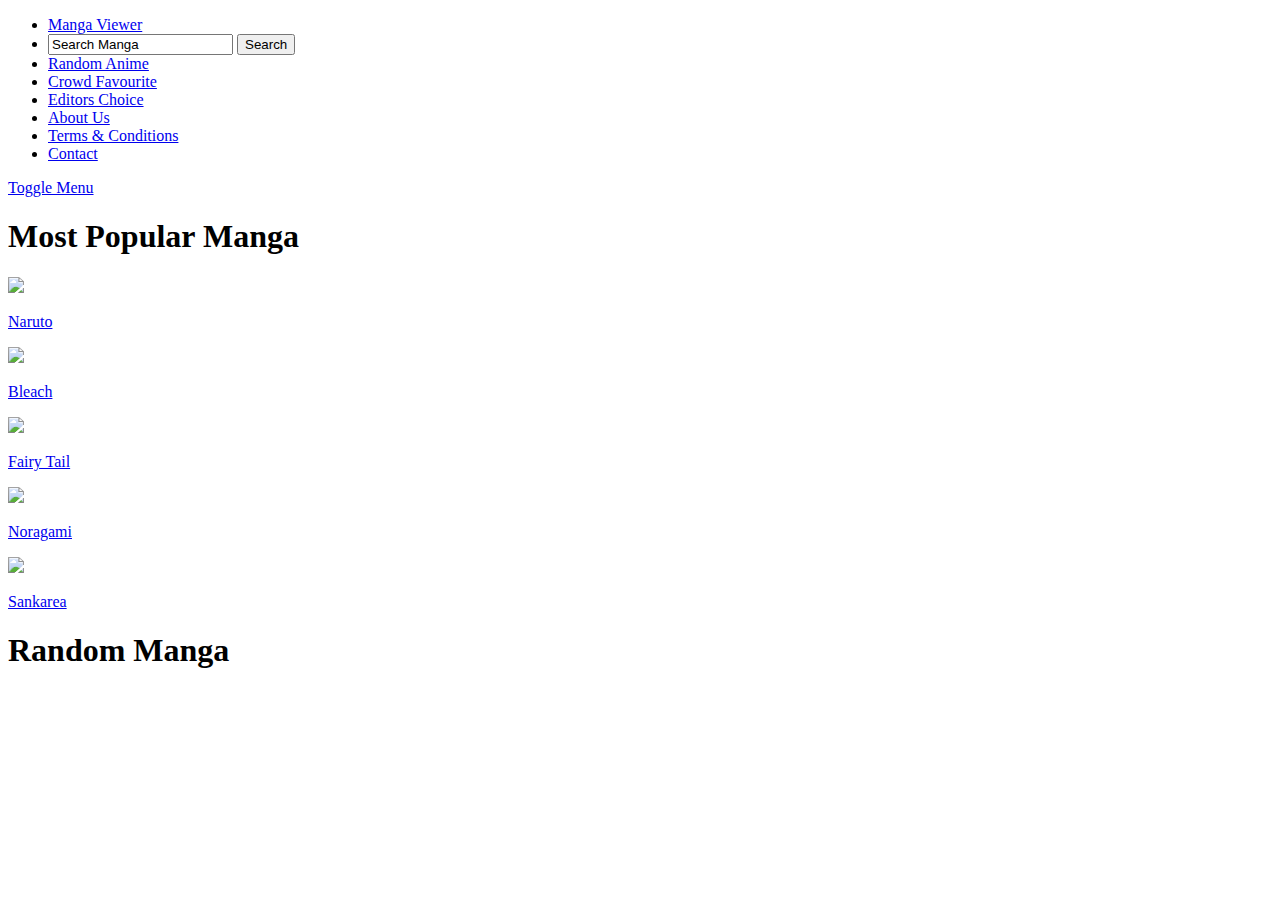
==== index.html @ 920236c3 "added main page" ====
<!DOCTYPE html>
<html lang="en">

<head>

    <meta charset="utf-8">
    <meta http-equiv="X-UA-Compatible" content="IE=edge">
    <meta name="viewport" content="width=device-width, initial-scale=1">
    <meta name="description" content="">
    <meta name="author" content="">

    <title>Simple Sidebar - Start Bootstrap Template</title>

    <!-- Bootstrap Core CSS -->
    <link href="css/bootstrap.min.css" rel="stylesheet">

    <!-- Custom CSS -->
    <link href="css/simple-sidebar.css" rel="stylesheet">
    <link href="css/cover.css" rel="stylesheet">

	<!-- Required Scripts for Manga engine -->
	<script src="js/search.js"></script>
	
    <!-- HTML5 Shim and Respond.js IE8 support of HTML5 elements and media queries -->
    <!-- WARNING: Respond.js doesn't work if you view the page via file:// -->
    <!--[if lt IE 9]>
        <script src="https://oss.maxcdn.com/libs/html5shiv/3.7.0/html5shiv.js"></script>
        <script src="https://oss.maxcdn.com/libs/respond.js/1.4.2/respond.min.js"></script>
    <![endif]-->

</head>

<body>

    <div id="wrapper">

        <!-- Sidebar -->
        <div id="sidebar-wrapper">
            <ul class="sidebar-nav">
                <li class="sidebar-brand">
                    <a href="index.html">
                        Manga Viewer
                    </a>
                </li>
                <li>
                    <form role="form">
						<div class="form-group">
							  <input type="text" class="form-control" id="search_m" value="Search Manga">
							  <button type="button" class="btn btn-success" onClick="Search()">Search</button>
						</div>
					</form>

                </li>
                <li>
                    <a href="#">Random Anime</a>
                </li>
                <li>
                    <a href="#">Crowd Favourite</a>
                </li>
                <li>
                    <a href="#">Editors Choice</a>
                </li>
                <li>
                    <a href="#">About Us</a>
                </li>
                <li>
                    <a href="#">Terms & Conditions</a>
                </li>
                <li>
                    <a href="#">Contact</a>
                </li>
            </ul>
        </div>
        <!-- /#sidebar-wrapper -->

        <!-- Page Content -->
        <div id="page-content-wrapper">
            <div class="container-fluid">
                <div class="row">
                    <div class="col-lg-12">
					    <a href="#menu-toggle" class="btn btn-default" id="menu-toggle">Toggle Menu</a>
						<div id="front">
							<div id="popular">
								<h1> Most Popular Manga </h1>
								<div class="wrapper">
									<a href="pages/manga.html?fname=Naruto&id=4e70ea03c092255ef70046f0">
										<img href="pages/manga.html?fname=Naruto&id=4e70ea03c092255ef70046f0" id="most_pop_manga" class="img-thumbnail" src="http://cdn.mangaeden.com/mangasimg/200x/d1/d1cd664cefc4d19ec99603983d4e0b934e8bce91c3fccda3914ac029.png">
										<p class="desc_content" > Naruto </p>
									</a>
								</div>
								<div class="wrapper">
									<a href="pages/manga.html?fname=Bleach&id=4e70e9efc092255ef7004274">
										<img id="most_pop_manga" class="img-thumbnail" src="http://cdn.mangaeden.com/mangasimg/200x/99/99af14772b89d87e6f3deb7d6b174537908a3fc5e7cc7eb6fbf92a68.jpg">
										<p class="desc_content"> Bleach </p>
									</a>
								</div>
								<div class="wrapper">
									<a href="pages/manga.html?fname=Fairy_Tail&id=4e70ea1dc092255ef7004d5c">
										<img id="most_pop_manga" class="img-thumbnail" src="http://cdn.mangaeden.com/mangasimg/200x/d5/d5d504279e9f99ac5270b098696a203535f55008064142c4fb321405.png">
										<p class="desc_content"> Fairy Tail </p>
									</a>
								</div>
								<div class="wrapper">
									<a href="pages/manga.html?fname=Noragami&id=4e70ea78c092255ef7006f44">
										<img id="most_pop_manga" class="img-thumbnail" src="http://cdn.mangaeden.com/mangasimg/200x/24/24efbaaefcbe3cc54a0952fbc7ddf47ace707173506cc8282b427b53.jpg">
										<p class="desc_content"> Noragami </p>
									</a>
								</div>
								<div class="wrapper">
									<a href="pages/manga.html?fname=Naruto&id=4e70ea10c092255ef7004a8c">
										<img id="most_pop_manga" class="img-thumbnail" src="http://i.ebayimg.com/images/a/(KGrHqZHJE4E88eUTI5LBPretnZ9JQ~~/s-l300.jpg">
										<p class="desc_content"> Sankarea </p>
									</a>
								</div>
							</div>
							<div id="random_manga">
								<h1> Random Manga </h1>
							</div>
						</div>
						<div id="Manga_Search">
							<div id="pics">
							
							</div>
						</div>
						
                    </div>
                </div>
            </div>
        </div>
        <!-- /#page-content-wrapper -->

    </div>
    <!-- /#wrapper -->

    <!-- jQuery -->
    <script src="js/jquery.js"></script>

    <!-- Bootstrap Core JavaScript -->
    <script src="js/bootstrap.min.js"></script>

    <!-- Menu Toggle Script -->
    <script>
    $("#menu-toggle").click(function(e) {
        e.preventDefault();
        $("#wrapper").toggleClass("toggled");
    });
    </script>

</body>

</html>
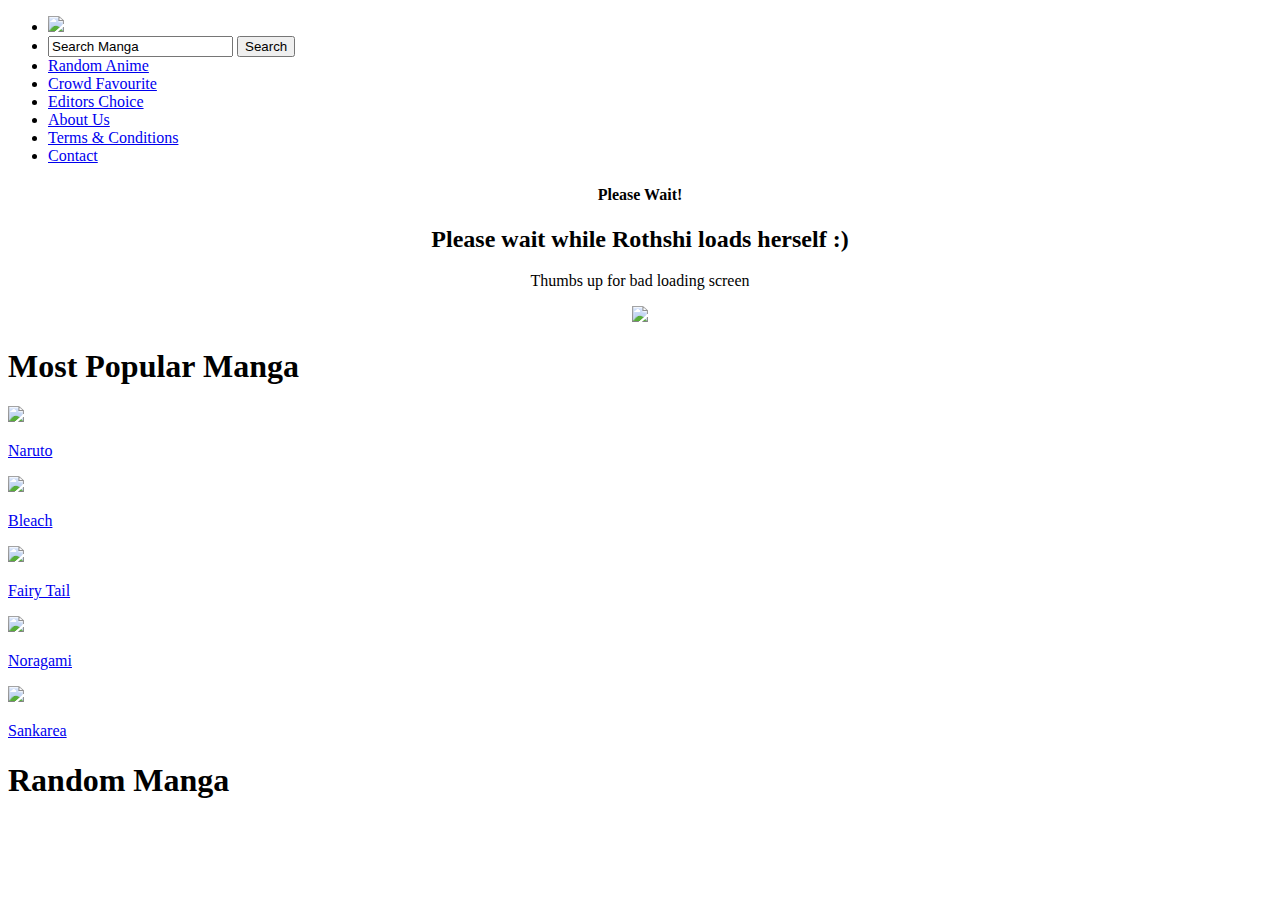
==== commit d1f5c8c0: "added new stuff" ====
--- a/index.html
+++ b/index.html
@@ -9,7 +9,7 @@
     <meta name="description" content="">
     <meta name="author" content="">
 
-    <title>Simple Sidebar - Start Bootstrap Template</title>
+    <title>Project Rothshi - JS Manga Site</title>
 
     <!-- Bootstrap Core CSS -->
     <link href="css/bootstrap.min.css" rel="stylesheet">
@@ -27,6 +27,9 @@
         <script src="https://oss.maxcdn.com/libs/html5shiv/3.7.0/html5shiv.js"></script>
         <script src="https://oss.maxcdn.com/libs/respond.js/1.4.2/respond.min.js"></script>
     <![endif]-->
+	
+	<!-- Favicon -->
+	<link rel="shortcut icon" href="pics/Rothshi.ico" type="image/x-icon" />
 
 </head>
 
@@ -39,7 +42,7 @@
             <ul class="sidebar-nav">
                 <li class="sidebar-brand">
                     <a href="index.html">
-                        Manga Viewer
+                        <img src="pics/logo.png" height="60">
                     </a>
                 </li>
                 <li>
@@ -78,9 +81,31 @@
             <div class="container-fluid">
                 <div class="row">
                     <div class="col-lg-12">
-					    <a href="#menu-toggle" class="btn btn-default" id="menu-toggle">Toggle Menu</a>
+					    <a href="#menu-toggle" class="btn btn-default" id="menu-toggle">
+							<span class="glyphicon glyphicon-chevron-left" id="top_but" aria-hidden="true"></span>
+						</a>
 						<div id="front">
 							<div id="popular">
+								<!-- Modal content AKA BAD LOADING SCREEN-->
+								<div id="myModal" class="modal fade" role="dialog">
+								  <div class="modal-dialog">
+
+									<!-- Modal content-->
+									<div class="modal-content">
+									  <div class="modal-header">
+										<h4 class="modal-title"><center><b>Please Wait!</b></center></h4>
+									  </div>
+									  <div class="modal-body">
+									  <center>
+											<h2>Please wait while Rothshi loads herself :)</h2>
+											<p> Thumbs up for bad loading screen </p>
+											<img src="https://d13yacurqjgara.cloudfront.net/users/12755/screenshots/1037374/hex-loader2.gif" height="100">
+									  </center>
+									  </div>
+									</div>
+
+								  </div>
+								</div>
 								<h1> Most Popular Manga </h1>
 								<div class="wrapper">
 									<a href="pages/manga.html?fname=Naruto&id=4e70ea03c092255ef70046f0">
@@ -115,6 +140,9 @@
 							</div>
 							<div id="random_manga">
 								<h1> Random Manga </h1>
+								<div id="random_pics">
+								
+								</div>
 							</div>
 						</div>
 						<div id="Manga_Search">
@@ -140,11 +168,30 @@
 
     <!-- Menu Toggle Script -->
     <script>
+	$('#myModal').modal('show');
+
     $("#menu-toggle").click(function(e) {
         e.preventDefault();
         $("#wrapper").toggleClass("toggled");
+		var button = document.getElementById("top_but");
+		if (button.className == "glyphicon glyphicon-chevron-right"){
+			button.className = "glyphicon glyphicon-chevron-left";
+		}
+		else{
+			button.className = "glyphicon glyphicon-chevron-right";
+		}
     });
+	// Create Random Manga
+	$( document ).ready(function() {
+		Random_manga();
+		setTimeout(myFunction, 3000)
+		function myFunction(){
+			$('#myModal').modal('hide');
+			$("#myModal").empty();
+		}
+	});
     </script>
+
 
 </body>
 
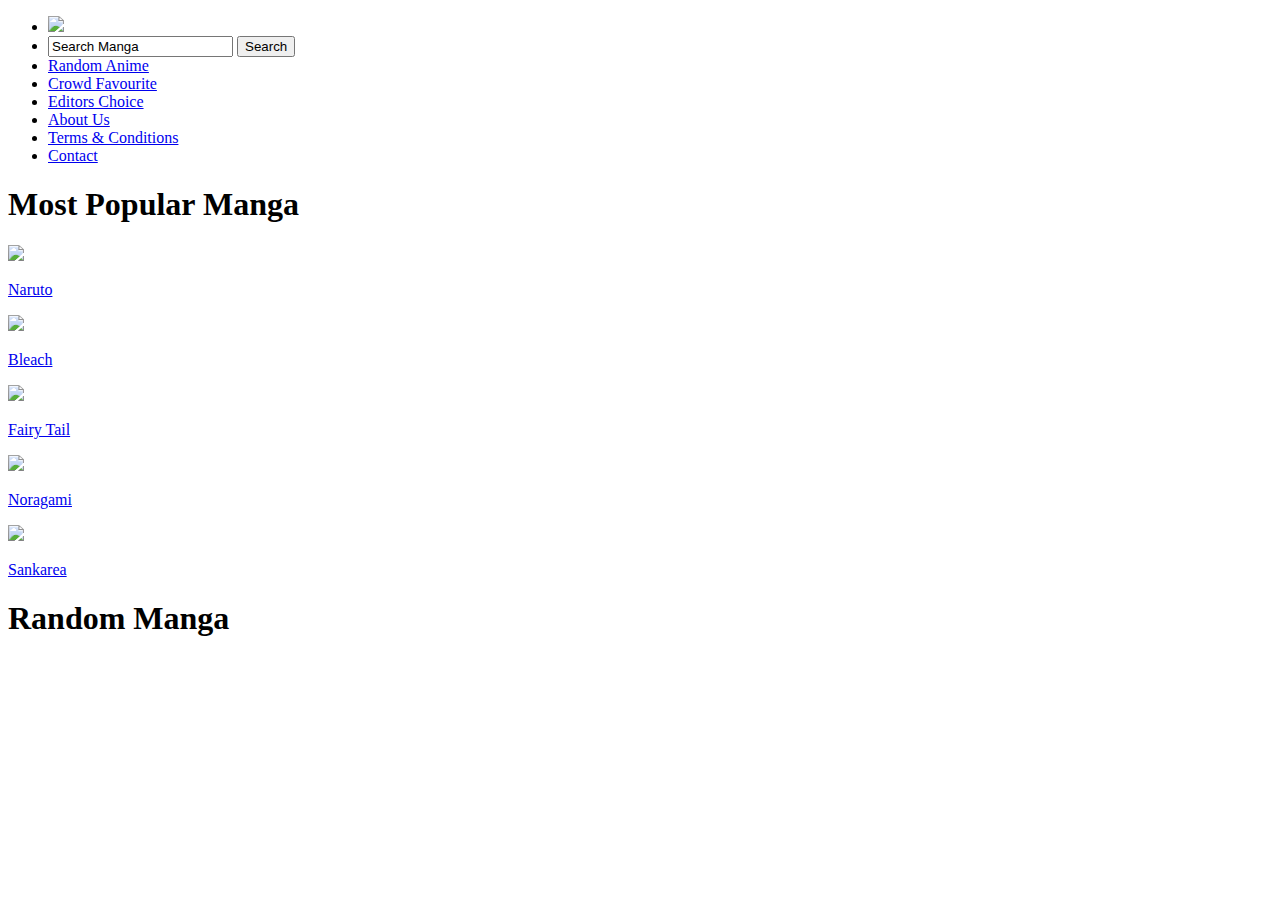
==== commit acf1c969: "Update index.html" ====
--- a/index.html
+++ b/index.html
@@ -20,7 +20,8 @@
 
 	<!-- Required Scripts for Manga engine -->
 	<script src="js/search.js"></script>
-	
+	<script src="https://cdnjs.cloudflare.com/ajax/libs/moment.js/2.13.0/locale/af.js"></script>
+
     <!-- HTML5 Shim and Respond.js IE8 support of HTML5 elements and media queries -->
     <!-- WARNING: Respond.js doesn't work if you view the page via file:// -->
     <!--[if lt IE 9]>
@@ -86,26 +87,6 @@
 						</a>
 						<div id="front">
 							<div id="popular">
-								<!-- Modal content AKA BAD LOADING SCREEN-->
-								<div id="myModal" class="modal fade" role="dialog">
-								  <div class="modal-dialog">
-
-									<!-- Modal content-->
-									<div class="modal-content">
-									  <div class="modal-header">
-										<h4 class="modal-title"><center><b>Please Wait!</b></center></h4>
-									  </div>
-									  <div class="modal-body">
-									  <center>
-											<h2>Please wait while Rothshi loads herself :)</h2>
-											<p> Thumbs up for bad loading screen </p>
-											<img src="https://d13yacurqjgara.cloudfront.net/users/12755/screenshots/1037374/hex-loader2.gif" height="100">
-									  </center>
-									  </div>
-									</div>
-
-								  </div>
-								</div>
 								<h1> Most Popular Manga </h1>
 								<div class="wrapper">
 									<a href="pages/manga.html?fname=Naruto&id=4e70ea03c092255ef70046f0">
@@ -168,7 +149,6 @@
 
     <!-- Menu Toggle Script -->
     <script>
-	$('#myModal').modal('show');
 
     $("#menu-toggle").click(function(e) {
         e.preventDefault();
@@ -184,11 +164,6 @@
 	// Create Random Manga
 	$( document ).ready(function() {
 		Random_manga();
-		setTimeout(myFunction, 3000)
-		function myFunction(){
-			$('#myModal').modal('hide');
-			$("#myModal").empty();
-		}
 	});
     </script>
 
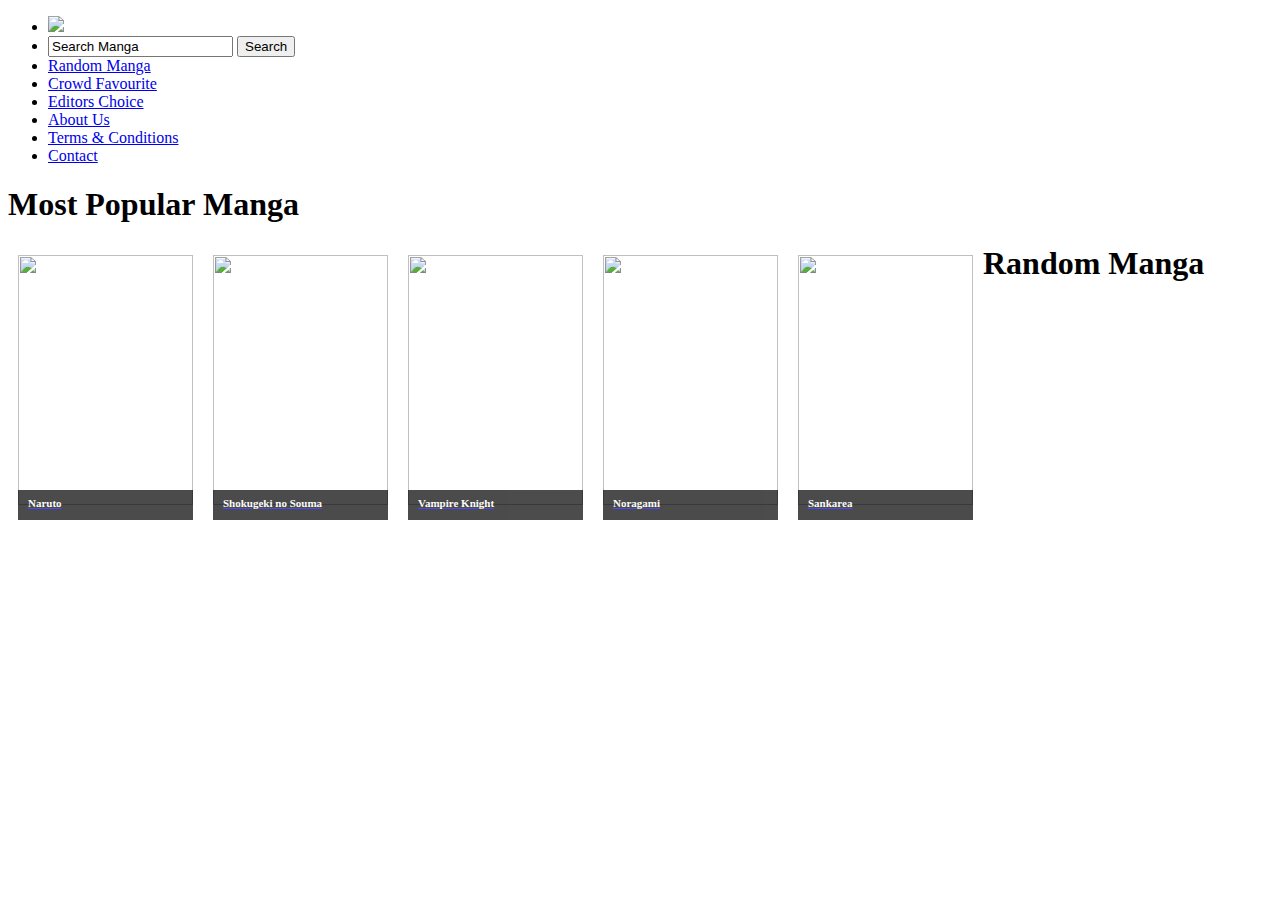
==== commit 7e43368c: "Update index.html" ====
--- a/index.html
+++ b/index.html
@@ -56,22 +56,22 @@
 
                 </li>
                 <li>
-                    <a href="#">Random Anime</a>
+                    <a href="pages/gen.html?fname=Rothshi&type=random">Random Manga</a>
                 </li>
                 <li>
-                    <a href="#">Crowd Favourite</a>
+                    <a href="pages/gen.html?fname=Rothshi&type=fav">Crowd Favourite</a>
                 </li>
                 <li>
-                    <a href="#">Editors Choice</a>
+                    <a href="pages/gen.html?fname=Rothshi&type=EC">Editors Choice</a>
                 </li>
                 <li>
-                    <a href="#">About Us</a>
+                    <a href="https://github.com/Safery/Rothshi">About Us</a>
                 </li>
                 <li>
-                    <a href="#">Terms & Conditions</a>
+                    <a href="https://github.com/Safery/Rothshi">Terms & Conditions</a>
                 </li>
                 <li>
-                    <a href="#">Contact</a>
+                    <a href="https://github.com/Safery/Rothshi">Contact</a>
                 </li>
             </ul>
         </div>
@@ -89,36 +89,37 @@
 							<div id="popular">
 								<h1> Most Popular Manga </h1>
 								<div class="wrapper">
-									<a href="pages/manga.html?fname=Naruto&id=4e70ea03c092255ef70046f0">
+									<a href="pages/manga.html?fname=Rothshi&id=4e70ea03c092255ef70046f0">
 										<img href="pages/manga.html?fname=Naruto&id=4e70ea03c092255ef70046f0" id="most_pop_manga" class="img-thumbnail" src="http://cdn.mangaeden.com/mangasimg/200x/d1/d1cd664cefc4d19ec99603983d4e0b934e8bce91c3fccda3914ac029.png">
 										<p class="desc_content" > Naruto </p>
 									</a>
 								</div>
 								<div class="wrapper">
-									<a href="pages/manga.html?fname=Bleach&id=4e70e9efc092255ef7004274">
-										<img id="most_pop_manga" class="img-thumbnail" src="http://cdn.mangaeden.com/mangasimg/200x/99/99af14772b89d87e6f3deb7d6b174537908a3fc5e7cc7eb6fbf92a68.jpg">
-										<p class="desc_content"> Bleach </p>
+									<a href="pages/manga.html?fname=Rothshi&id=5166899845b9ef06ebc15ebc">
+										<img id="most_pop_manga" class="img-thumbnail" src="http://cdn.myanimelist.net/images/manga/1/115803l.jpg">
+										<p class="desc_content"> Shokugeki no Souma </p>
 									</a>
 								</div>
 								<div class="wrapper">
-									<a href="pages/manga.html?fname=Fairy_Tail&id=4e70ea1dc092255ef7004d5c">
-										<img id="most_pop_manga" class="img-thumbnail" src="http://cdn.mangaeden.com/mangasimg/200x/d5/d5d504279e9f99ac5270b098696a203535f55008064142c4fb321405.png">
-										<p class="desc_content"> Fairy Tail </p>
+									<a href="pages/manga.html?fname=Rothshi&id=4e70ea04c092255ef7004760">
+										<img id="most_pop_manga" class="img-thumbnail" src="http://www.wallpaperhi.com/thumbnails/detail/20120131/vampire%20knight%20anime%20yuki%20cross%20kuran%20kaname%201745x1170%20wallpaper_www.wallpaperhi.com_20.jpg">
+										<p class="desc_content"> Vampire Knight </p>
 									</a>
 								</div>
 								<div class="wrapper">
-									<a href="pages/manga.html?fname=Noragami&id=4e70ea78c092255ef7006f44">
+									<a href="pages/manga.html?fname=Rothshi&id=4e70ea78c092255ef7006f44">
 										<img id="most_pop_manga" class="img-thumbnail" src="http://cdn.mangaeden.com/mangasimg/200x/24/24efbaaefcbe3cc54a0952fbc7ddf47ace707173506cc8282b427b53.jpg">
 										<p class="desc_content"> Noragami </p>
 									</a>
 								</div>
 								<div class="wrapper">
-									<a href="pages/manga.html?fname=Naruto&id=4e70ea10c092255ef7004a8c">
+									<a href="pages/manga.html?fname=Rothshi&id=4e70ea10c092255ef7004a8c">
 										<img id="most_pop_manga" class="img-thumbnail" src="http://i.ebayimg.com/images/a/(KGrHqZHJE4E88eUTI5LBPretnZ9JQ~~/s-l300.jpg">
 										<p class="desc_content"> Sankarea </p>
 									</a>
 								</div>
 							</div>
+							
 							<div id="random_manga">
 								<h1> Random Manga </h1>
 								<div id="random_pics">
--- a/css/cover.css
+++ b/css/cover.css
@@ -0,0 +1,52 @@
+#pics {
+    text-align: center; /*for centering images inside*/
+}
+#pics img, #front img {
+    width: 175px; /*set the width or max-width*/
+    height: 250px; /*this makes sure to maintain the aspect ratio*/
+}
+
+p.desc_content {
+	background-color: #000;
+	color: #FFF;
+	font: bold 11px verdana;
+	padding-left: 10px;
+	padding-top: 7px;
+	height: 23px; opacity: 0.7;
+	position: relative; 
+	top: -30px;
+}
+div.wrapper{
+    float: left;
+    position: relative;
+    margin: 10px;
+ }
+#menu-toggle{
+	position: fixed;
+	margin-left: -40px;
+}
+#cover_desc {
+	float: right;
+}
+#cover_desc img{
+	float:left;
+}
+
+#categories a{
+	margin-bottom: 10px;
+	float: left;
+}
+
+#manga_pics img {
+	width: 100%;
+	height: auto;
+}
+
+#next_pg{
+	float: right;
+	margin-right: 10%;
+}
+
+#prev_pg{
+	margin-left: 10%;
+}
